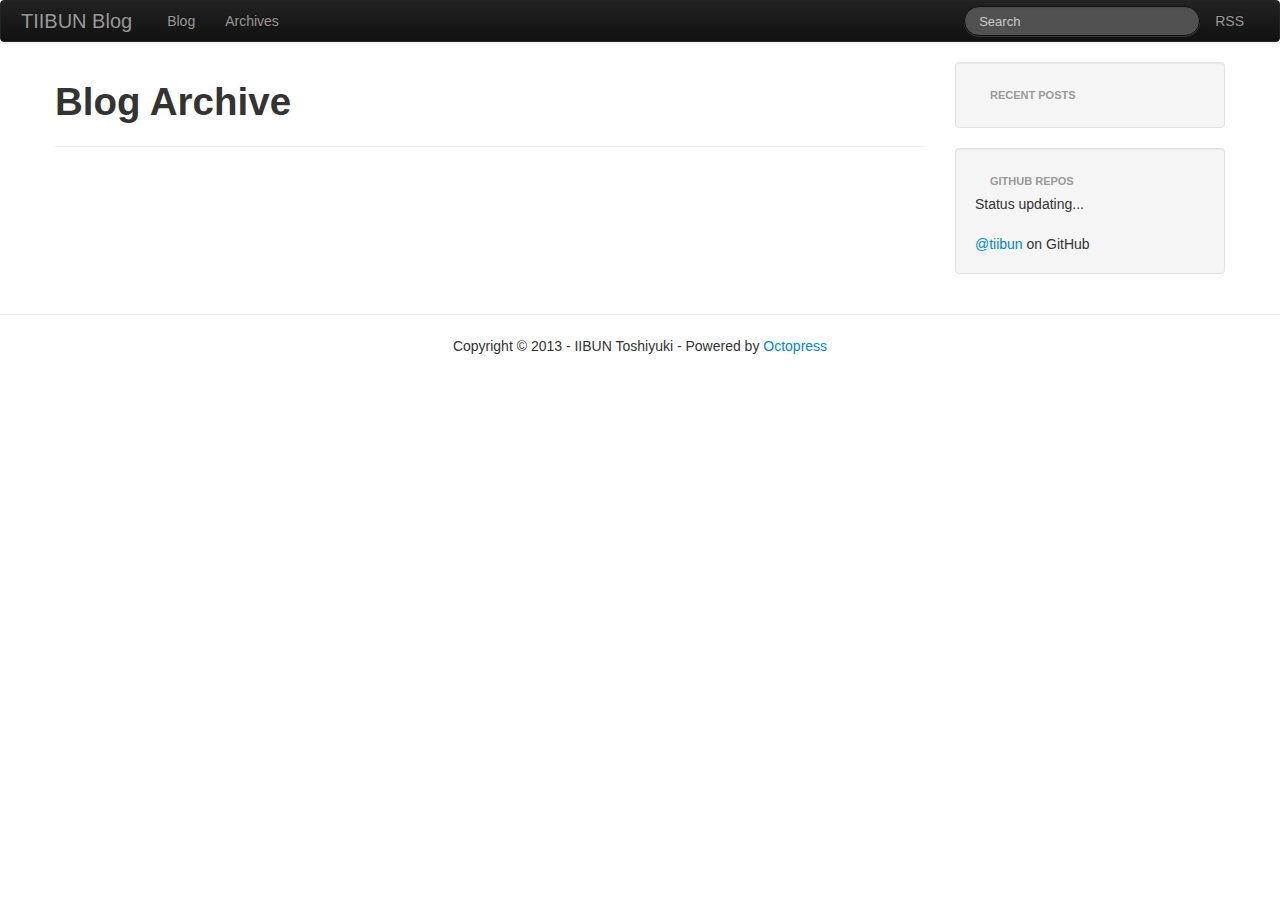
==== blog/archives/index.html @ 9d3b8fb4 "Site updated at 2013-06-29 10:53:30 UTC" ====
<!DOCTYPE html>
<!--[if IEMobile 7 ]><html class="no-js iem7"><![endif]-->
<!--[if lt IE 9]><html class="no-js lte-ie8"><![endif]-->
<!--[if (gt IE 8)|(gt IEMobile 7)|!(IEMobile)|!(IE)]><!--><html class="no-js" lang="en"><!--<![endif]-->
<head>
  <meta charset="utf-8">
  <title>Blog Archive - TIIBUN Blog</title>
  <meta name="author" content="IIBUN Toshiyuki">

  
  <meta name="description" content="">
  

  <!-- http://t.co/dKP3o1e -->
  <meta name="HandheldFriendly" content="True">
  <meta name="MobileOptimized" content="320">
  <meta name="viewport" content="width=device-width, initial-scale=1">

  
  <link rel="canonical" href="http://tiibun.github.io/blog/archives">
  <link href="/favicon.png" rel="icon">
  <link href="/stylesheets/bootstrap/bootstrap.css" media="screen, projection" rel="stylesheet" type="text/css">
  <link href="/stylesheets/bootstrap/responsive.css" media="screen, projection" rel="stylesheet" type="text/css">
  <link href="/stylesheets/syntax/syntax.css" media="screen, projection" rel="stylesheet" type="text/css">
  <style type="text/css">
    body {
      padding-bottom: 40px;
    }
    h1 {
      margin-bottom: 15px;
    }
    img {
      max-width: 100%;
    }
    .sharing, .meta, .pager {
      margin: 20px 0px 20px 0px;
    }
    .page-footer p {
      text-align: center;
    }
  </style>
  <script src="/javascripts/libs/jquery.js"></script>
  <script src="/javascripts/libs/modernizr-2.0.js"></script>
  <script src="/javascripts/libs/bootstrap.js"></script>
  <script src="/javascripts/octopress.js" type="text/javascript"></script>
  <link href="/atom.xml" rel="alternate" title="TIIBUN Blog" type="application/atom+xml">
  
  

</head>

<body   >
  <nav role="navigation"><div class="navbar navbar-inverse">
  <div class="navbar-inner">
    <div class="container">
      <a class="btn btn-navbar" data-toggle="collapse" data-target=".nav-collapse">
        <span class="icon-bar"></span>
        <span class="icon-bar"></span>
        <span class="icon-bar"></span>
      </a>

      <a class="brand" href="/">TIIBUN Blog</a>

      <div class="nav-collapse">
        <ul class="nav">
  <li><a href="/">Blog</a></li>
  <li><a href="/blog/archives">Archives</a></li>
</ul>


        <ul class="nav pull-right" data-subscription="rss">
          <li><a href="/atom.xml" rel="subscribe-rss" title="subscribe via RSS">RSS</a></li>
          
        </ul>

        
          <form class="pull-right navbar-search" action="http://google.com/search" method="get">
            <fieldset role="search">
              <input type="hidden" name="q" value="site:tiibun.github.io" />
              <input class="search-query" type="text" name="q" results="0" placeholder="Search"/>
            </fieldset>
          </form>
        
      </div>
    </div>
  </div>
</div>
</nav>
  <div class="container">
    <div class="row-fluid">
      
<article role="article" class="span9">

  
  <header class="page-header">
    <h1 class="entry-title">Blog Archive</h1>
    
  </header>
  
  

  
</article>

<aside class="sidebar-nav span3">
  
    <section class="well">
  <ul id="recent_posts" class="nav nav-list">
    <li class="nav-header">Recent Posts</li>
    
  </ul>
</section>

<section class="well">
  <ul id="gh_repos" class="nav">
    <li class="nav-header">GitHub Repos</li>
    <li class="loading">Status updating...</li>
  </ul>
  
  <a href="https://github.com/tiibun">@tiibun</a> on GitHub
  
  <script type="text/javascript">
    $(document).ready(function(){
        github.showRepos({
            user: 'tiibun',
            count: 0,
            skip_forks: true,
            target: '#gh_repos'
        });
    });
  </script>
  <script src="/javascripts/asides/github.js" type="text/javascript"> </script>
</section>





  
</aside>


    </div>
  </div>
  <footer role="contentinfo" class="page-footer"><hr>
<p>
  Copyright &copy; 2013 - IIBUN Toshiyuki -
  <span class="credit">Powered by <a href="http://octopress.org">Octopress</a></span>
</p>

</footer>
  







  <script type="text/javascript">
    (function(){
      var twitterWidgets = document.createElement('script');
      twitterWidgets.type = 'text/javascript';
      twitterWidgets.async = true;
      twitterWidgets.src = 'http://platform.twitter.com/widgets.js';
      document.getElementsByTagName('head')[0].appendChild(twitterWidgets);
    })();
  </script>





</body>
</html>
---- stylesheets/bootstrap/responsive.css ----
/*
 * Bootstrap Responsive v2.2.2
 *
 * Copyright 2012 Twitter, Inc
 * Licensed under the Apache License v2.0
 * http://www.apache.org/licenses/LICENSE-2.0
 *
 * Designed and built with all the love in the world @twitter by @mdo and @fat.
 */@-ms-viewport{width:device-width}.clearfix{*zoom:1}.clearfix:before,.clearfix:after{display:table;content:"";line-height:0}.clearfix:after{clear:both}.hide-text{font:0/0 a;color:transparent;text-shadow:none;background-color:transparent;border:0}.input-block-level{display:block;width:100%;min-height:30px;-webkit-box-sizing:border-box;-moz-box-sizing:border-box;box-sizing:border-box}.hidden{display:none;visibility:hidden}.visible-phone{display:none !important}.visible-tablet{display:none !important}.hidden-desktop{display:none !important}.visible-desktop{display:inherit !important}@media (min-width: 768px) and (max-width: 979px){.hidden-desktop{display:inherit !important}.visible-desktop{display:none !important}.visible-tablet{display:inherit !important}.hidden-tablet{display:none !important}}@media (max-width: 767px){.hidden-desktop{display:inherit !important}.visible-desktop{display:none !important}.visible-phone{display:inherit !important}.hidden-phone{display:none !important}}@media (min-width: 1200px){.row{margin-left:-30px;*zoom:1}.row:before,.row:after{display:table;content:"";line-height:0}.row:after{clear:both}[class*="span"]{float:left;min-height:1px;margin-left:30px}.container,.navbar-static-top .container,.navbar-fixed-top .container,.navbar-fixed-bottom .container{width:1170px}.span12{width:1170px}.span11{width:1070px}.span10{width:970px}.span9{width:870px}.span8{width:770px}.span7{width:670px}.span6{width:570px}.span5{width:470px}.span4{width:370px}.span3{width:270px}.span2{width:170px}.span1{width:70px}.offset12{margin-left:1230px}.offset11{margin-left:1130px}.offset10{margin-left:1030px}.offset9{margin-left:930px}.offset8{margin-left:830px}.offset7{margin-left:730px}.offset6{margin-left:630px}.offset5{margin-left:530px}.offset4{margin-left:430px}.offset3{margin-left:330px}.offset2{margin-left:230px}.offset1{margin-left:130px}.row-fluid{width:100%;*zoom:1}.row-fluid:before,.row-fluid:after{display:table;content:"";line-height:0}.row-fluid:after{clear:both}.row-fluid [class*="span"]{display:block;width:100%;min-height:30px;-webkit-box-sizing:border-box;-moz-box-sizing:border-box;box-sizing:border-box;float:left;margin-left:2.5641%;*margin-left:2.51091%}.row-fluid [class*="span"]:first-child{margin-left:0}.row-fluid .controls-row [class*="span"]+[class*="span"]{margin-left:2.5641%}.row-fluid .span12{width:100%;*width:99.94681%}.row-fluid .span11{width:91.45299%;*width:91.3998%}.row-fluid .span10{width:82.90598%;*width:82.85279%}.row-fluid .span9{width:74.35897%;*width:74.30578%}.row-fluid .span8{width:65.81197%;*width:65.75877%}.row-fluid .span7{width:57.26496%;*width:57.21177%}.row-fluid .span6{width:48.71795%;*width:48.66476%}.row-fluid .span5{width:40.17094%;*width:40.11775%}.row-fluid .span4{width:31.62393%;*width:31.57074%}.row-fluid .span3{width:23.07692%;*width:23.02373%}.row-fluid .span2{width:14.52991%;*width:14.47672%}.row-fluid .span1{width:5.98291%;*width:5.92971%}.row-fluid .offset12{margin-left:105.12821%;*margin-left:105.02182%}.row-fluid .offset12:first-child{margin-left:102.5641%;*margin-left:102.45772%}.row-fluid .offset11{margin-left:96.5812%;*margin-left:96.47481%}.row-fluid .offset11:first-child{margin-left:94.01709%;*margin-left:93.91071%}.row-fluid .offset10{margin-left:88.03419%;*margin-left:87.92781%}.row-fluid .offset10:first-child{margin-left:85.47009%;*margin-left:85.3637%}.row-fluid .offset9{margin-left:79.48718%;*margin-left:79.3808%}.row-fluid .offset9:first-child{margin-left:76.92308%;*margin-left:76.81669%}.row-fluid .offset8{margin-left:70.94017%;*margin-left:70.83379%}.row-fluid .offset8:first-child{margin-left:68.37607%;*margin-left:68.26969%}.row-fluid .offset7{margin-left:62.39316%;*margin-left:62.28678%}.row-fluid .offset7:first-child{margin-left:59.82906%;*margin-left:59.72268%}.row-fluid .offset6{margin-left:53.84615%;*margin-left:53.73977%}.row-fluid .offset6:first-child{margin-left:51.28205%;*margin-left:51.17567%}.row-fluid .offset5{margin-left:45.29915%;*margin-left:45.19276%}.row-fluid .offset5:first-child{margin-left:42.73504%;*margin-left:42.62866%}.row-fluid .offset4{margin-left:36.75214%;*margin-left:36.64575%}.row-fluid .offset4:first-child{margin-left:34.18803%;*margin-left:34.08165%}.row-fluid .offset3{margin-left:28.20513%;*margin-left:28.09875%}.row-fluid .offset3:first-child{margin-left:25.64103%;*margin-left:25.53464%}.row-fluid .offset2{margin-left:19.65812%;*margin-left:19.55174%}.row-fluid .offset2:first-child{margin-left:17.09402%;*margin-left:16.98763%}.row-fluid .offset1{margin-left:11.11111%;*margin-left:11.00473%}.row-fluid .offset1:first-child{margin-left:8.54701%;*margin-left:8.44063%}input,textarea,.uneditable-input{margin-left:0}.controls-row [class*="span"]+[class*="span"]{margin-left:30px}input.span12,textarea.span12,.uneditable-input.span12{width:1156px}input.span11,textarea.span11,.uneditable-input.span11{width:1056px}input.span10,textarea.span10,.uneditable-input.span10{width:956px}input.span9,textarea.span9,.uneditable-input.span9{width:856px}input.span8,textarea.span8,.uneditable-input.span8{width:756px}input.span7,textarea.span7,.uneditable-input.span7{width:656px}input.span6,textarea.span6,.uneditable-input.span6{width:556px}input.span5,textarea.span5,.uneditable-input.span5{width:456px}input.span4,textarea.span4,.uneditable-input.span4{width:356px}input.span3,textarea.span3,.uneditable-input.span3{width:256px}input.span2,textarea.span2,.uneditable-input.span2{width:156px}input.span1,textarea.span1,.uneditable-input.span1{width:56px}.thumbnails{margin-left:-30px}.thumbnails>li{margin-left:30px}.row-fluid .thumbnails{margin-left:0}}@media (min-width: 768px) and (max-width: 979px){.row{margin-left:-20px;*zoom:1}.row:before,.row:after{display:table;content:"";line-height:0}.row:after{clear:both}[class*="span"]{float:left;min-height:1px;margin-left:20px}.container,.navbar-static-top .container,.navbar-fixed-top .container,.navbar-fixed-bottom .container{width:724px}.span12{width:724px}.span11{width:662px}.span10{width:600px}.span9{width:538px}.span8{width:476px}.span7{width:414px}.span6{width:352px}.span5{width:290px}.span4{width:228px}.span3{width:166px}.span2{width:104px}.span1{width:42px}.offset12{margin-left:764px}.offset11{margin-left:702px}.offset10{margin-left:640px}.offset9{margin-left:578px}.offset8{margin-left:516px}.offset7{margin-left:454px}.offset6{margin-left:392px}.offset5{margin-left:330px}.offset4{margin-left:268px}.offset3{margin-left:206px}.offset2{margin-left:144px}.offset1{margin-left:82px}.row-fluid{width:100%;*zoom:1}.row-fluid:before,.row-fluid:after{display:table;content:"";line-height:0}.row-fluid:after{clear:both}.row-fluid [class*="span"]{display:block;width:100%;min-height:30px;-webkit-box-sizing:border-box;-moz-box-sizing:border-box;box-sizing:border-box;float:left;margin-left:2.76243%;*margin-left:2.70924%}.row-fluid [class*="span"]:first-child{margin-left:0}.row-fluid .controls-row [class*="span"]+[class*="span"]{margin-left:2.76243%}.row-fluid .span12{width:100%;*width:99.94681%}.row-fluid .span11{width:91.43646%;*width:91.38327%}.row-fluid .span10{width:82.87293%;*width:82.81974%}.row-fluid .span9{width:74.30939%;*width:74.2562%}.row-fluid .span8{width:65.74586%;*width:65.69266%}.row-fluid .span7{width:57.18232%;*width:57.12913%}.row-fluid .span6{width:48.61878%;*width:48.56559%}.row-fluid .span5{width:40.05525%;*width:40.00206%}.row-fluid .span4{width:31.49171%;*width:31.43852%}.row-fluid .span3{width:22.92818%;*width:22.87499%}.row-fluid .span2{width:14.36464%;*width:14.31145%}.row-fluid .span1{width:5.8011%;*width:5.74791%}.row-fluid .offset12{margin-left:105.52486%;*margin-left:105.41848%}.row-fluid .offset12:first-child{margin-left:102.76243%;*margin-left:102.65605%}.row-fluid .offset11{margin-left:96.96133%;*margin-left:96.85494%}.row-fluid .offset11:first-child{margin-left:94.1989%;*margin-left:94.09251%}.row-fluid .offset10{margin-left:88.39779%;*margin-left:88.29141%}.row-fluid .offset10:first-child{margin-left:85.63536%;*margin-left:85.52898%}.row-fluid .offset9{margin-left:79.83425%;*margin-left:79.72787%}.row-fluid .offset9:first-child{margin-left:77.07182%;*margin-left:76.96544%}.row-fluid .offset8{margin-left:71.27072%;*margin-left:71.16434%}.row-fluid .offset8:first-child{margin-left:68.50829%;*margin-left:68.4019%}.row-fluid .offset7{margin-left:62.70718%;*margin-left:62.6008%}.row-fluid .offset7:first-child{margin-left:59.94475%;*margin-left:59.83837%}.row-fluid .offset6{margin-left:54.14365%;*margin-left:54.03726%}.row-fluid .offset6:first-child{margin-left:51.38122%;*margin-left:51.27483%}.row-fluid .offset5{margin-left:45.58011%;*margin-left:45.47373%}.row-fluid .offset5:first-child{margin-left:42.81768%;*margin-left:42.7113%}.row-fluid .offset4{margin-left:37.01657%;*margin-left:36.91019%}.row-fluid .offset4:first-child{margin-left:34.25414%;*margin-left:34.14776%}.row-fluid .offset3{margin-left:28.45304%;*margin-left:28.34666%}.row-fluid .offset3:first-child{margin-left:25.69061%;*margin-left:25.58422%}.row-fluid .offset2{margin-left:19.8895%;*margin-left:19.78312%}.row-fluid .offset2:first-child{margin-left:17.12707%;*margin-left:17.02069%}.row-fluid .offset1{margin-left:11.32597%;*margin-left:11.21958%}.row-fluid .offset1:first-child{margin-left:8.56354%;*margin-left:8.45715%}input,textarea,.uneditable-input{margin-left:0}.controls-row [class*="span"]+[class*="span"]{margin-left:20px}input.span12,textarea.span12,.uneditable-input.span12{width:710px}input.span11,textarea.span11,.uneditable-input.span11{width:648px}input.span10,textarea.span10,.uneditable-input.span10{width:586px}input.span9,textarea.span9,.uneditable-input.span9{width:524px}input.span8,textarea.span8,.uneditable-input.span8{width:462px}input.span7,textarea.span7,.uneditable-input.span7{width:400px}input.span6,textarea.span6,.uneditable-input.span6{width:338px}input.span5,textarea.span5,.uneditable-input.span5{width:276px}input.span4,textarea.span4,.uneditable-input.span4{width:214px}input.span3,textarea.span3,.uneditable-input.span3{width:152px}input.span2,textarea.span2,.uneditable-input.span2{width:90px}input.span1,textarea.span1,.uneditable-input.span1{width:28px}}@media (max-width: 767px){body{padding-left:20px;padding-right:20px}.navbar-fixed-top,.navbar-fixed-bottom,.navbar-static-top{margin-left:-20px;margin-right:-20px}.container-fluid{padding:0}.dl-horizontal dt{float:none;clear:none;width:auto;text-align:left}.dl-horizontal dd{margin-left:0}.container{width:auto}.row-fluid{width:100%}.row,.thumbnails{margin-left:0}.thumbnails>li{float:none;margin-left:0}[class*="span"],.uneditable-input[class*="span"],.row-fluid [class*="span"]{float:none;display:block;width:100%;margin-left:0;-webkit-box-sizing:border-box;-moz-box-sizing:border-box;box-sizing:border-box}.span12,.row-fluid .span12{width:100%;-webkit-box-sizing:border-box;-moz-box-sizing:border-box;box-sizing:border-box}.row-fluid [class*="offset"]:first-child{margin-left:0}.input-large,.input-xlarge,.input-xxlarge,input[class*="span"],select[class*="span"],textarea[class*="span"],.uneditable-input{display:block;width:100%;min-height:30px;-webkit-box-sizing:border-box;-moz-box-sizing:border-box;box-sizing:border-box}.input-prepend input,.input-append input,.input-prepend input[class*="span"],.input-append input[class*="span"]{display:inline-block;width:auto}.controls-row [class*="span"]+[class*="span"]{margin-left:0}.modal{position:fixed;top:20px;left:20px;right:20px;width:auto;margin:0}.modal.fade{top:-100px}.modal.fade.in{top:20px}}@media (max-width: 480px){.nav-collapse{-webkit-transform:translate3d(0, 0, 0)}.page-header h1 small{display:block;line-height:20px}input[type="checkbox"],input[type="radio"]{border:1px solid #ccc}.form-horizontal .control-label{float:none;width:auto;padding-top:0;text-align:left}.form-horizontal .controls{margin-left:0}.form-horizontal .control-list{padding-top:0}.form-horizontal .form-actions{padding-left:10px;padding-right:10px}.media .pull-left,.media .pull-right{float:none;display:block;margin-bottom:10px}.media-object{margin-right:0;margin-left:0}.modal{top:10px;left:10px;right:10px}.modal-header .close{padding:10px;margin:-10px}.carousel-caption{position:static}}@media (max-width: 979px){body{padding-top:0}.navbar-fixed-top,.navbar-fixed-bottom{position:static}.navbar-fixed-top{margin-bottom:20px}.navbar-fixed-bottom{margin-top:20px}.navbar-fixed-top .navbar-inner,.navbar-fixed-bottom .navbar-inner{padding:5px}.navbar .container{width:auto;padding:0}.navbar .brand{padding-left:10px;padding-right:10px;margin:0 0 0 -5px}.nav-collapse{clear:both}.nav-collapse .nav{float:none;margin:0 0 10px}.nav-collapse .nav>li{float:none}.nav-collapse .nav>li>a{margin-bottom:2px}.nav-collapse .nav>.divider-vertical{display:none}.nav-collapse .nav .nav-header{color:#777;text-shadow:none}.nav-collapse .nav>li>a,.nav-collapse .dropdown-menu a{padding:9px 15px;font-weight:bold;color:#777;-webkit-border-radius:3px;-moz-border-radius:3px;border-radius:3px}.nav-collapse .btn{padding:4px 10px 4px;font-weight:normal;-webkit-border-radius:4px;-moz-border-radius:4px;border-radius:4px}.nav-collapse .dropdown-menu li+li a{margin-bottom:2px}.nav-collapse .nav>li>a:hover,.nav-collapse .dropdown-menu a:hover{background-color:#f2f2f2}.navbar-inverse .nav-collapse .nav>li>a,.navbar-inverse .nav-collapse .dropdown-menu a{color:#999}.navbar-inverse .nav-collapse .nav>li>a:hover,.navbar-inverse .nav-collapse .dropdown-menu a:hover{background-color:#111}.nav-collapse.in .btn-group{margin-top:5px;padding:0}.nav-collapse .dropdown-menu{position:static;top:auto;left:auto;float:none;display:none;max-width:none;margin:0 15px;padding:0;background-color:transparent;border:none;-webkit-border-radius:0;-moz-border-radius:0;border-radius:0;-webkit-box-shadow:none;-moz-box-shadow:none;box-shadow:none}.nav-collapse .open>.dropdown-menu{display:block}.nav-collapse .dropdown-menu:before,.nav-collapse .dropdown-menu:after{display:none}.nav-collapse .dropdown-menu .divider{display:none}.nav-collapse .nav>li>.dropdown-menu:before,.nav-collapse .nav>li>.dropdown-menu:after{display:none}.nav-collapse .navbar-form,.nav-collapse .navbar-search{float:none;padding:10px 15px;margin:10px 0;border-top:1px solid #f2f2f2;border-bottom:1px solid #f2f2f2;-webkit-box-shadow:inset 0 1px 0 rgba(255,255,255,0.1),0 1px 0 rgba(255,255,255,0.1);-moz-box-shadow:inset 0 1px 0 rgba(255,255,255,0.1),0 1px 0 rgba(255,255,255,0.1);box-shadow:inset 0 1px 0 rgba(255,255,255,0.1),0 1px 0 rgba(255,255,255,0.1)}.navbar-inverse .nav-collapse .navbar-form,.navbar-inverse .nav-collapse .navbar-search{border-top-color:#111;border-bottom-color:#111}.navbar .nav-collapse .nav.pull-right{float:none;margin-left:0}.nav-collapse,.nav-collapse.collapse{overflow:hidden;height:0}.navbar .btn-navbar{display:block}.navbar-static .navbar-inner{padding-left:10px;padding-right:10px}}@media (min-width: 980px){.nav-collapse.collapse{height:auto !important;overflow:visible !important}}
---- stylesheets/syntax/syntax.css ----
.mono,pre,p code,li code{font-size:13px;font-family:Monaco,Menlo,Consolas,"Courier New",monospace}.sans,html .gist .gist-file .gist-meta{font-size:13px;font-family:"Helvetica Neue",Helvetica,Arial,sans-serif}.serif{font-size:13px;font-family:Georgia,"Times New Roman",Times,serif}.highlight,html .gist .gist-file .gist-syntax .gist-highlight{border:1px solid #e1e1e1 !important}.highlight table td.code,html .gist .gist-file .gist-syntax .gist-highlight table td.code{width:100%}.highlight .line-numbers,html .gist .gist-file .gist-syntax .highlight .line_numbers{text-align:right;font-size:13px;line-height:1.45em;background:#eee url('/images/noise.png?1372501403') top left !important;border-right:1px solid #fafafa !important;-webkit-box-shadow:#f3f3f3 -1px 0 inset;-moz-box-shadow:#f3f3f3 -1px 0 inset;box-shadow:#f3f3f3 -1px 0 inset;text-shadow:#d4d4d4 0 -1px;padding:.8em !important;-webkit-border-radius:0;-moz-border-radius:0;-ms-border-radius:0;-o-border-radius:0;border-radius:0}.highlight .line-numbers span,html .gist .gist-file .gist-syntax .highlight .line_numbers span{color:#999 !important}figure.code,.gist-file,pre{-webkit-box-shadow:rgba(0,0,0,0.06) 0 0 10px;-moz-box-shadow:rgba(0,0,0,0.06) 0 0 10px;box-shadow:rgba(0,0,0,0.06) 0 0 10px}figure.code .highlight pre,.gist-file .highlight pre,pre .highlight pre{-webkit-box-shadow:none;-moz-box-shadow:none;box-shadow:none}.gist .highlight *::-moz-selection,figure.code .highlight *::-moz-selection{background:#fff;color:inherit;text-shadow:#fff 0 1px}.gist .highlight *::-webkit-selection,figure.code .highlight *::-webkit-selection{background:#fff;color:inherit;text-shadow:#fff 0 1px}.gist .highlight *::selection,figure.code .highlight *::selection{background:#fff;color:inherit;text-shadow:#fff 0 1px}html .gist .gist-file{margin-bottom:1.8em;position:relative;border:none;padding-top:26px !important}html .gist .gist-file .highlight{margin-bottom:0}html .gist .gist-file .gist-syntax{border-bottom:0 !important;background:none !important}html .gist .gist-file .gist-syntax .gist-highlight{background:#fff !important}html .gist .gist-file .gist-syntax .highlight pre{padding:0}html .gist .gist-file .gist-meta{padding:.6em 0.8em;border:1px solid #f3f3f3 !important;color:#999;font-size:.7em !important;background:#eee url('/images/noise.png?1372501403') top left;border:1px solid #e1e1e1 !important;border-top:1px solid #fff !important;line-height:1.5em}html .gist .gist-file .gist-meta a{color:#1863a1 !important;text-decoration:none}html .gist .gist-file .gist-meta a:hover{text-decoration:underline}html .gist .gist-file .gist-meta a:hover{color:#1863a1 !important;text-decoration:none}html .gist .gist-file .gist-meta a[href*='#file']{position:absolute;top:0;left:0;right:-10px;color:#999 !important}html .gist .gist-file .gist-meta a[href*='#file']:hover{color:#fff !important;text-decoration:none}html .gist .gist-file .gist-meta a[href*=raw]{top:7px}pre{background:#fff url('/images/noise.png?1372501403') top left;-webkit-border-radius:0.4em;-moz-border-radius:0.4em;-ms-border-radius:0.4em;-o-border-radius:0.4em;border-radius:0.4em;border:1px solid #e1e1e1;line-height:1.45em;font-size:13px;margin-bottom:2.1em;padding:.8em 1em;color:#222;overflow:auto;white-space:pre;word-wrap:normal}pre code{white-space:pre;word-wrap:normal}h3.filename+pre{-moz-border-radius-topleft:0px;-webkit-border-top-left-radius:0px;border-top-left-radius:0px;-moz-border-radius-topright:0px;-webkit-border-top-right-radius:0px;border-top-right-radius:0px}p code,li code{display:inline-block;white-space:no-wrap;background:#fff;font-size:.8em;line-height:1.5em;color:#555;border:1px solid #ddd;-webkit-border-radius:0.4em;-moz-border-radius:0.4em;-ms-border-radius:0.4em;-o-border-radius:0.4em;border-radius:0.4em;padding:0 .3em;margin:-1px 0}p pre code,li pre code{font-size:1em !important;background:none;border:none}.pre-code,html .gist .gist-file .gist-syntax .highlight pre,.highlight code{font-family:Monaco,Menlo,Consolas,"Courier New",monospace !important;overflow:scroll;overflow-y:hidden;display:block;padding:.8em;overflow-x:auto;line-height:1.45em;background:#fff url('/images/noise.png?1372501403') top left !important;color:#222 !important}.pre-code span,html .gist .gist-file .gist-syntax .highlight pre span,.highlight code span{color:#222 !important}.pre-code span,html .gist .gist-file .gist-syntax .highlight pre span,.highlight code span{font-style:normal !important;font-weight:normal !important}.pre-code .c,html .gist .gist-file .gist-syntax .highlight pre .c,.highlight code .c{color:#999 !important;font-style:italic !important}.pre-code .cm,html .gist .gist-file .gist-syntax .highlight pre .cm,.highlight code .cm{color:#999 !important;font-style:italic !important}.pre-code .cp,html .gist .gist-file .gist-syntax .highlight pre .cp,.highlight code .cp{color:#999 !important;font-style:italic !important}.pre-code .c1,html .gist .gist-file .gist-syntax .highlight pre .c1,.highlight code .c1{color:#999 !important;font-style:italic !important}.pre-code .cs,html .gist .gist-file .gist-syntax .highlight pre .cs,.highlight code .cs{color:#999 !important;font-weight:bold !important;font-style:italic !important}.pre-code .err,html .gist .gist-file .gist-syntax .highlight pre .err,.highlight code .err{color:#dc322f !important;background:none !important}.pre-code .k,html .gist .gist-file .gist-syntax .highlight pre .k,.highlight code .k{color:#cb4b16 !important}.pre-code .o,html .gist .gist-file .gist-syntax .highlight pre .o,.highlight code .o{color:#222 !important;font-weight:bold !important}.pre-code .p,html .gist .gist-file .gist-syntax .highlight pre .p,.highlight code .p{color:#222 !important}.pre-code .ow,html .gist .gist-file .gist-syntax .highlight pre .ow,.highlight code .ow{color:#2aa198 !important;font-weight:bold !important}.pre-code .gd,html .gist .gist-file .gist-syntax .highlight pre .gd,.highlight code .gd{color:#222 !important;background-color:#f6cbcb !important;display:inline-block}.pre-code .gd .x,html .gist .gist-file .gist-syntax .highlight pre .gd .x,.highlight code .gd .x{color:#222 !important;background-color:#f2b7b6 !important;display:inline-block}.pre-code .ge,html .gist .gist-file .gist-syntax .highlight pre .ge,.highlight code .ge{color:#222 !important;font-style:italic !important}.pre-code .gh,html .gist .gist-file .gist-syntax .highlight pre .gh,.highlight code .gh{color:#999 !important}.pre-code .gi,html .gist .gist-file .gist-syntax .highlight pre .gi,.highlight code .gi{color:#222 !important;background-color:#e6eacc !important;display:inline-block}.pre-code .gi .x,html .gist .gist-file .gist-syntax .highlight pre .gi .x,.highlight code .gi .x{color:#222 !important;background-color:#ced699 !important;display:inline-block}.pre-code .gs,html .gist .gist-file .gist-syntax .highlight pre .gs,.highlight code .gs{color:#222 !important;font-weight:bold !important}.pre-code .gu,html .gist .gist-file .gist-syntax .highlight pre .gu,.highlight code .gu{color:#6c71c4 !important}.pre-code .kc,html .gist .gist-file .gist-syntax .highlight pre .kc,.highlight code .kc{color:#859900 !important;font-weight:bold !important}.pre-code .kd,html .gist .gist-file .gist-syntax .highlight pre .kd,.highlight code .kd{color:#268bd2 !important}.pre-code .kp,html .gist .gist-file .gist-syntax .highlight pre .kp,.highlight code .kp{color:#cb4b16 !important;font-weight:bold !important}.pre-code .kr,html .gist .gist-file .gist-syntax .highlight pre .kr,.highlight code .kr{color:#d33682 !important;font-weight:bold !important}.pre-code .kt,html .gist .gist-file .gist-syntax .highlight pre .kt,.highlight code .kt{color:#2aa198 !important}.pre-code .n,html .gist .gist-file .gist-syntax .highlight pre .n,.highlight code .n{color:#268bd2 !important}.pre-code .na,html .gist .gist-file .gist-syntax .highlight pre .na,.highlight code .na{color:#268bd2 !important}.pre-code .nb,html .gist .gist-file .gist-syntax .highlight pre .nb,.highlight code .nb{color:#859900 !important}.pre-code .nc,html .gist .gist-file .gist-syntax .highlight pre .nc,.highlight code .nc{color:#d33682 !important}.pre-code .no,html .gist .gist-file .gist-syntax .highlight pre .no,.highlight code .no{color:#b58900 !important}.pre-code .nl,html .gist .gist-file .gist-syntax .highlight pre .nl,.highlight code .nl{color:#859900 !important}.pre-code .ne,html .gist .gist-file .gist-syntax .highlight pre .ne,.highlight code .ne{color:#268bd2 !important;font-weight:bold !important}.pre-code .nf,html .gist .gist-file .gist-syntax .highlight pre .nf,.highlight code .nf{color:#268bd2 !important;font-weight:bold !important}.pre-code .nn,html .gist .gist-file .gist-syntax .highlight pre .nn,.highlight code .nn{color:#b58900 !important}.pre-code .nt,html .gist .gist-file .gist-syntax .highlight pre .nt,.highlight code .nt{color:#268bd2 !important;font-weight:bold !important}.pre-code .nx,html .gist .gist-file .gist-syntax .highlight pre .nx,.highlight code .nx{color:#b58900 !important}.pre-code .vg,html .gist .gist-file .gist-syntax .highlight pre .vg,.highlight code .vg{color:#268bd2 !important}.pre-code .vi,html .gist .gist-file .gist-syntax .highlight pre .vi,.highlight code .vi{color:#268bd2 !important}.pre-code .nv,html .gist .gist-file .gist-syntax .highlight pre .nv,.highlight code .nv{color:#268bd2 !important}.pre-code .mf,html .gist .gist-file .gist-syntax .highlight pre .mf,.highlight code .mf{color:#2aa198 !important}.pre-code .m,html .gist .gist-file .gist-syntax .highlight pre .m,.highlight code .m{color:#2aa198 !important}.pre-code .mh,html .gist .gist-file .gist-syntax .highlight pre .mh,.highlight code .mh{color:#2aa198 !important}.pre-code .mi,html .gist .gist-file .gist-syntax .highlight pre .mi,.highlight code .mi{color:#2aa198 !important}.pre-code .s,html .gist .gist-file .gist-syntax .highlight pre .s,.highlight code .s{color:#2aa198 !important}.pre-code .sd,html .gist .gist-file .gist-syntax .highlight pre .sd,.highlight code .sd{color:#2aa198 !important}.pre-code .s2,html .gist .gist-file .gist-syntax .highlight pre .s2,.highlight code .s2{color:#2aa198 !important}.pre-code .se,html .gist .gist-file .gist-syntax .highlight pre .se,.highlight code .se{color:#dc322f !important}.pre-code .si,html .gist .gist-file .gist-syntax .highlight pre .si,.highlight code .si{color:#268bd2 !important}.pre-code .sr,html .gist .gist-file .gist-syntax .highlight pre .sr,.highlight code .sr{color:#2aa198 !important}.pre-code .s1,html .gist .gist-file .gist-syntax .highlight pre .s1,.highlight code .s1{color:#2aa198 !important}.pre-code div .gd,html .gist .gist-file .gist-syntax .highlight pre div .gd,.highlight code div .gd,.pre-code div .gd .x,html .gist .gist-file .gist-syntax .highlight pre div .gd .x,.highlight code div .gd .x,.pre-code div .gi,html .gist .gist-file .gist-syntax .highlight pre div .gi,.highlight code div .gi,.pre-code div .gi .x,html .gist .gist-file .gist-syntax .highlight pre div .gi .x,.highlight code div .gi .x{display:inline-block;width:100%}.highlight,.gist-highlight{margin-bottom:1.8em;background:#fff;overflow-y:hidden;overflow-x:auto}.highlight pre,.gist-highlight pre{background:none;-webkit-border-radius:0px;-moz-border-radius:0px;-ms-border-radius:0px;-o-border-radius:0px;border-radius:0px;border:none;padding:0;margin-bottom:0}pre::-webkit-scrollbar,.highlight::-webkit-scrollbar,.gist-highlight::-webkit-scrollbar{height:.5em;background:rgba(0,0,0,0.15)}pre::-webkit-scrollbar-thumb:horizontal,.highlight::-webkit-scrollbar-thumb:horizontal,.gist-highlight::-webkit-scrollbar-thumb:horizontal{background:rgba(0,0,0,0.15);-webkit-border-radius:4px;border-radius:4px}.highlight code{background:#000}figure.code{background:none;padding:0;border:0;margin-bottom:1.5em}figure.code pre{margin-bottom:0}figure.code figcaption{position:relative}figure.code .highlight{margin-bottom:0}.code-title,html .gist .gist-file .gist-meta a[href*='#file'],h3.filename,figure.code figcaption{text-align:center;font-size:13px;line-height:2em;font-weight:normal;margin-bottom:0;-moz-border-radius-topleft:5px;-webkit-border-top-left-radius:5px;border-top-left-radius:5px;-moz-border-radius-topright:5px;-webkit-border-top-right-radius:5px;border-top-right-radius:5px;font-family:"Helvetica Neue", Arial, "Lucida Grande", "Lucida Sans Unicode", Lucida, sans-serif;border:1px solid #565656;border-top-color:#cbcbcb;border-left-color:#a5a5a5;border-right-color:#a5a5a5;border-bottom:0;text-shadow:none;color:#999999;background:#000000}.download-source,html .gist .gist-file .gist-meta a[href*=raw],figure.code figcaption a{position:absolute;right:.8em;text-decoration:none;z-index:1;font-size:13px;padding-left:3em;color:#777 !important;text-shadow:none}.download-source:hover,html .gist .gist-file .gist-meta a[href*=raw]:hover,figure.code figcaption a:hover{text-decoration:underline}.download-source:hover,html .gist .gist-file .gist-meta a[href*=raw]:hover,figure.code figcaption a:hover{color:#fff !important;text-decoration:none}
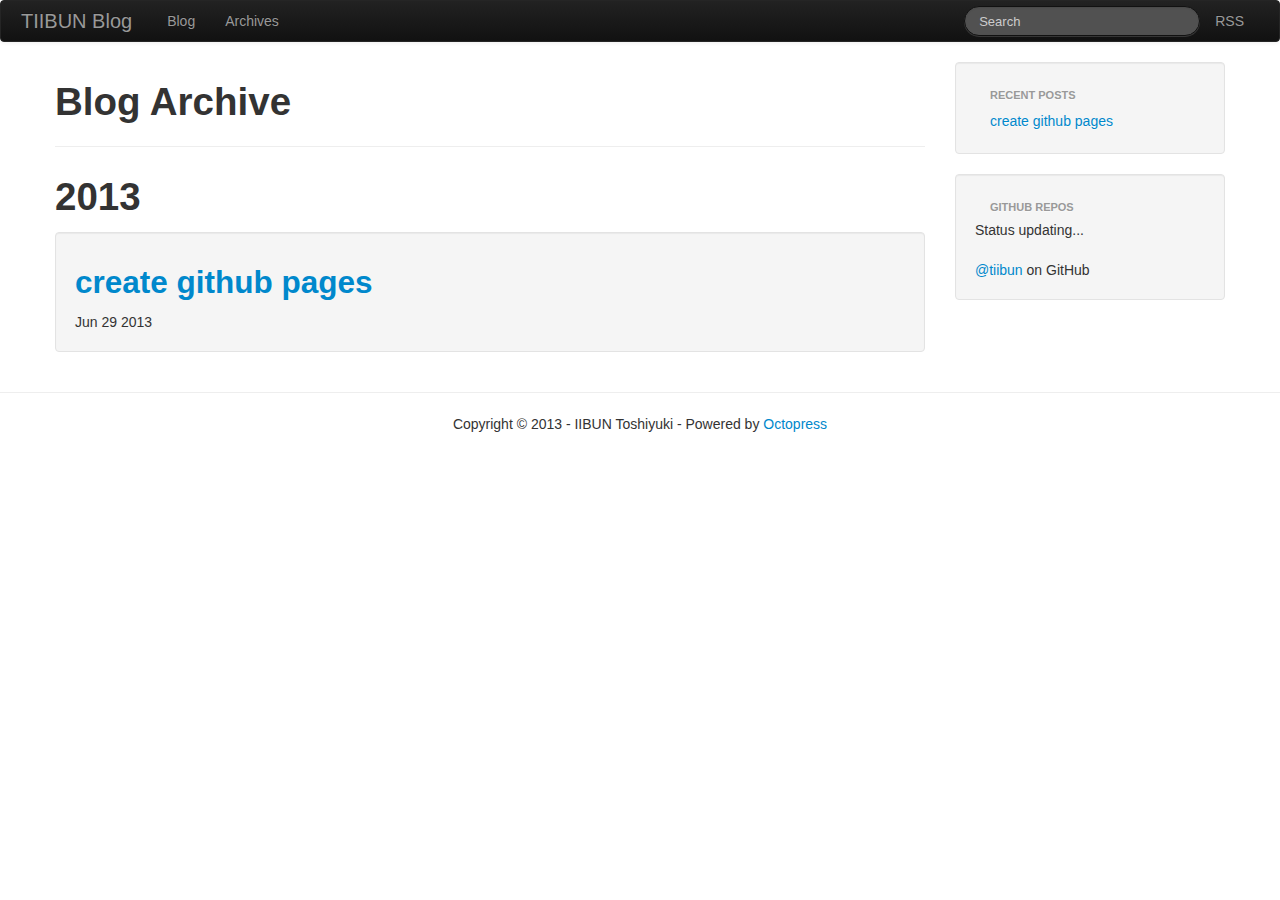
==== commit 352be1d7: "Site updated at 2013-06-29 12:01:09 UTC" ====
--- a/blog/archives/index.html
+++ b/blog/archives/index.html
@@ -100,6 +100,21 @@
   
   
 
+
+  
+  <h1>2013</h1>
+
+<article>
+  <div class="well">
+
+<h2><a href="/blog/2013/06/29/create-github-pages/">create github pages</a></h2>
+<time datetime="2013-06-29T20:11:00+09:00" pubdate><span class='month'>Jun</span> <span class='day'>29</span> <span class='year'>2013</span></time>
+
+</div>
+
+</article>
+
+
   
 </article>
 
@@ -108,6 +123,10 @@
     <section class="well">
   <ul id="recent_posts" class="nav nav-list">
     <li class="nav-header">Recent Posts</li>
+    
+      <li class="post">
+        <a href="/blog/2013/06/29/create-github-pages/">create github pages</a>
+      </li>
     
   </ul>
 </section>
